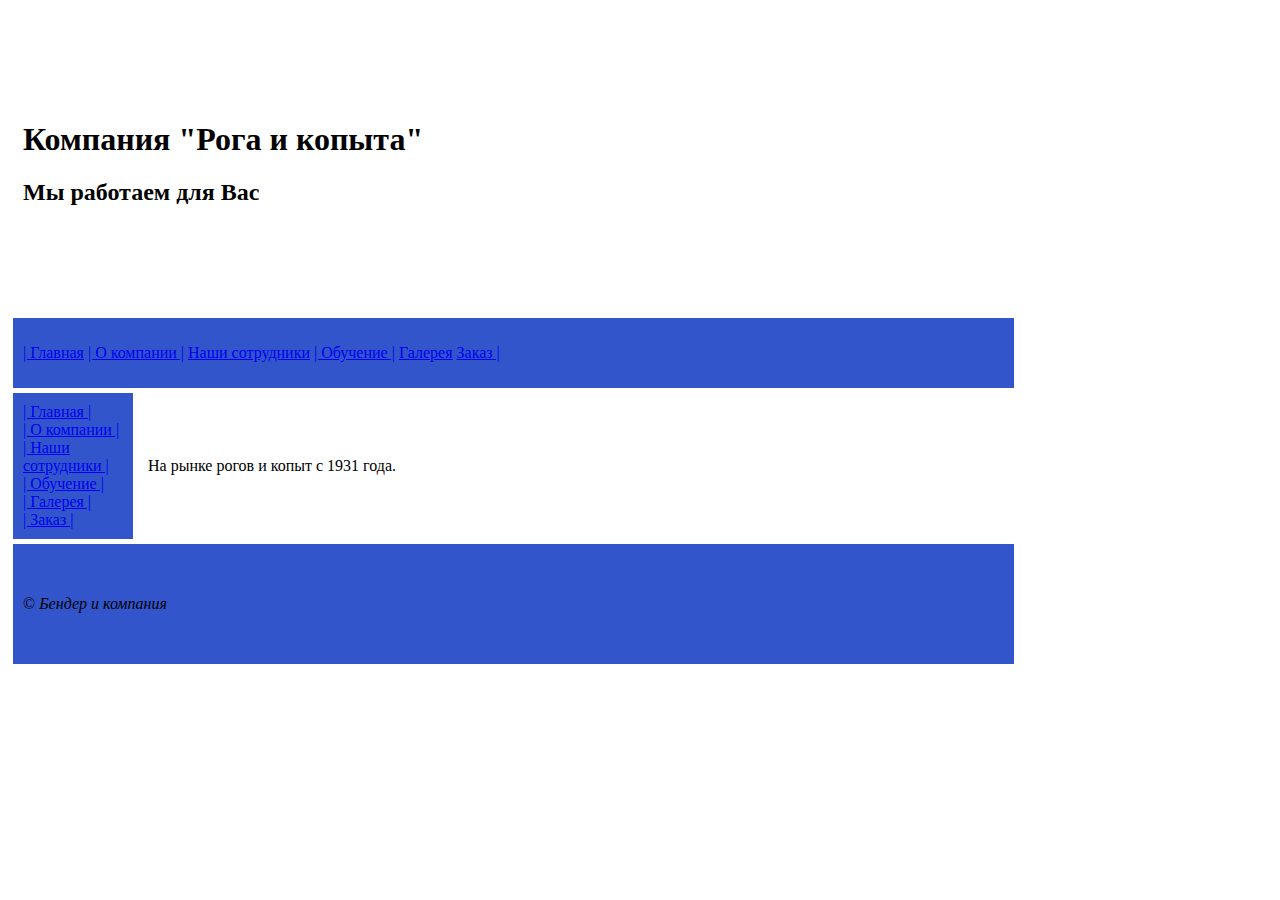
==== index.html @ edbf66e0 "first commit" ====
<!DOCTYPE html>
<html>

<head>
  <meta charset="utf-8">
  <link rel="shortcut icon" href="./img/favicon/hoov.ico" type="image/x-icon">
  <title>Рога и копыта</title>
</head>

<body>
  <table width="80%" cellspacing="5px" cellpadding="10px">
    <tr height="300px">
      <td colspan="2">
        <h1>Компания "Рога и копыта"</h1>
        <h2>Мы работаем для Вас</h2>
      </td>
    </tr>

    <tr>
      <td colspan="2" height="50px" bgcolor="#35c">
        <a href="index.html">| Главная</a>
        <a href="about.html">| О компании |</a>
        <a href="employee.html">Наши сотрудники</a>
        <a href="education.html">| Обучение |</a>
        <a href="gallary.html">Галерея</a>
        <a href="order.html">Заказ |</a>
      </td>
    </tr>

    <tr>
      <td width="100" bgcolor="#35c">
        <a href="index.html">| Главная |</a><br>
        <a href="about.html">| О компании |</a><br>
        <a href="employee.html">| Наши сотрудники |</a><br>
        <a href="education.html">| Обучение |</a><br>
        <a href="gallary.html">| Галерея |</a><br>
        <a href="order.html">| Заказ |</a>
      </td>

      <td>
        <p> На рынке рогов и копыт с 1931 года. </p>
      </td>
    </tr>

    <tr>
      <td height="100px" colspan="2" bgcolor="#35c">
        <p> &copy <i>Бендер и компания</i> </p>
      </td>
    </tr>
  </table>
</body>

</html>
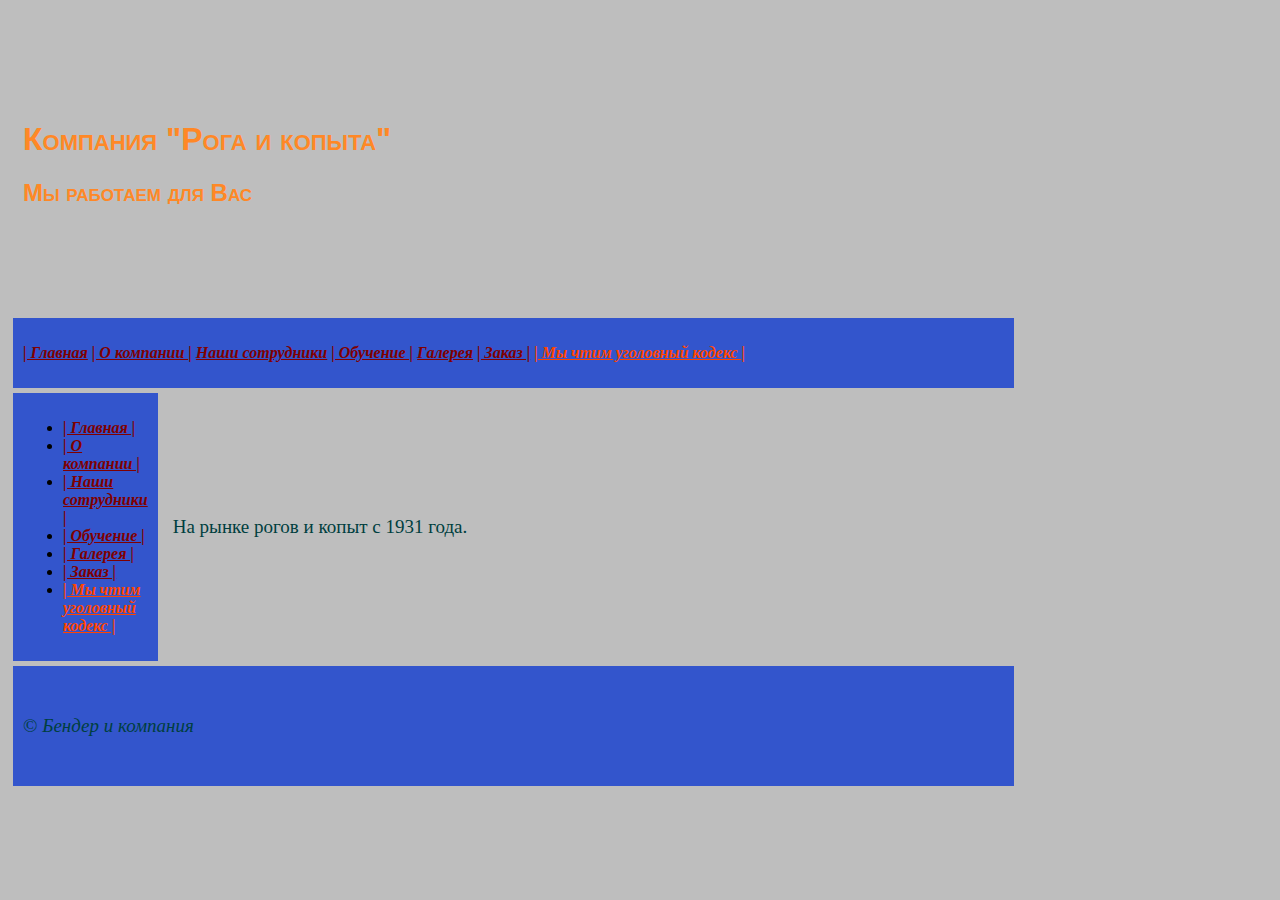
==== commit 715cdac5: "styles" ====
--- a/index.html
+++ b/index.html
@@ -4,6 +4,7 @@
 <head>
   <meta charset="utf-8">
   <link rel="shortcut icon" href="./img/favicon/hoov.ico" type="image/x-icon">
+  <link rel="stylesheet" href="styles/main.css">
   <title>Рога и копыта</title>
 </head>
 
@@ -17,24 +18,33 @@
     </tr>
 
     <tr>
+
       <td colspan="2" height="50px" bgcolor="#35c">
-        <a href="index.html">| Главная</a>
-        <a href="about.html">| О компании |</a>
-        <a href="employee.html">Наши сотрудники</a>
-        <a href="education.html">| Обучение |</a>
-        <a href="gallary.html">Галерея</a>
-        <a href="order.html">Заказ |</a>
+        <div class="menu">
+          <a href="index.html">| Главная</a>
+          <a href="about.html">| О компании |</a>
+          <a href="employee.html">Наши сотрудники</a>
+          <a href="education.html">| Обучение |</a>
+          <a href="gallary.html">Галерея</a>
+          <a href="order.html">| Заказ |</a>
+          <a href="https://xn--b1aew.xn--p1ai/" class="mvd_rf">| Мы чтим уголовный кодекс |</a>
+        </div>
       </td>
     </tr>
 
     <tr>
-      <td width="100" bgcolor="#35c">
-        <a href="index.html">| Главная |</a><br>
-        <a href="about.html">| О компании |</a><br>
-        <a href="employee.html">| Наши сотрудники |</a><br>
-        <a href="education.html">| Обучение |</a><br>
-        <a href="gallary.html">| Галерея |</a><br>
-        <a href="order.html">| Заказ |</a>
+      <td width=" 100" bgcolor="#35c">
+        <div class="menu">
+          <ul>
+            <li><a href="index.html">| Главная |</a></li>
+            <li><a href="about.html">| О компании |</a></li>
+            <li><a href="employee.html">| Наши сотрудники |</a></li>
+            <li><a href="education.html">| Обучение |</a></li>
+            <li><a href="gallary.html">| Галерея |</a></li>
+            <li><a href="order.html">| Заказ |</a></li>
+            <li><a href="https://xn--b1aew.xn--p1ai/" class="mvd_rf">| Мы чтим уголовный кодекс |</a></li>
+          </ul>
+        </div>
       </td>
 
       <td>
@@ -43,7 +53,7 @@
     </tr>
 
     <tr>
-      <td height="100px" colspan="2" bgcolor="#35c">
+      <td height=" 100px" colspan="2" bgcolor="#35c">
         <p> &copy <i>Бендер и компания</i> </p>
       </td>
     </tr>
--- a/styles/main.css
+++ b/styles/main.css
@@ -0,0 +1,30 @@
+body {
+    background: rgb(190, 190, 190);
+}
+
+h1, h2 {
+    color: rgb(255, 136, 38);
+    font-family: 'Segoe UI', Tahoma, Geneva, Verdana, sans-serif;
+    font-variant: small-caps;
+}
+
+p {
+    font-size: 19px;
+    color: rgb(0, 63, 63);
+    font-style: initial;
+}
+
+.menu a{
+    color: maroon;
+    font-style: italic;
+    font-weight: bold;
+}
+
+td>img {
+    border-radius: 9px;
+    border: dotted 3px blue;
+}
+
+li>.mvd_rf, div>.mvd_rf {
+    color: orangered;
+}